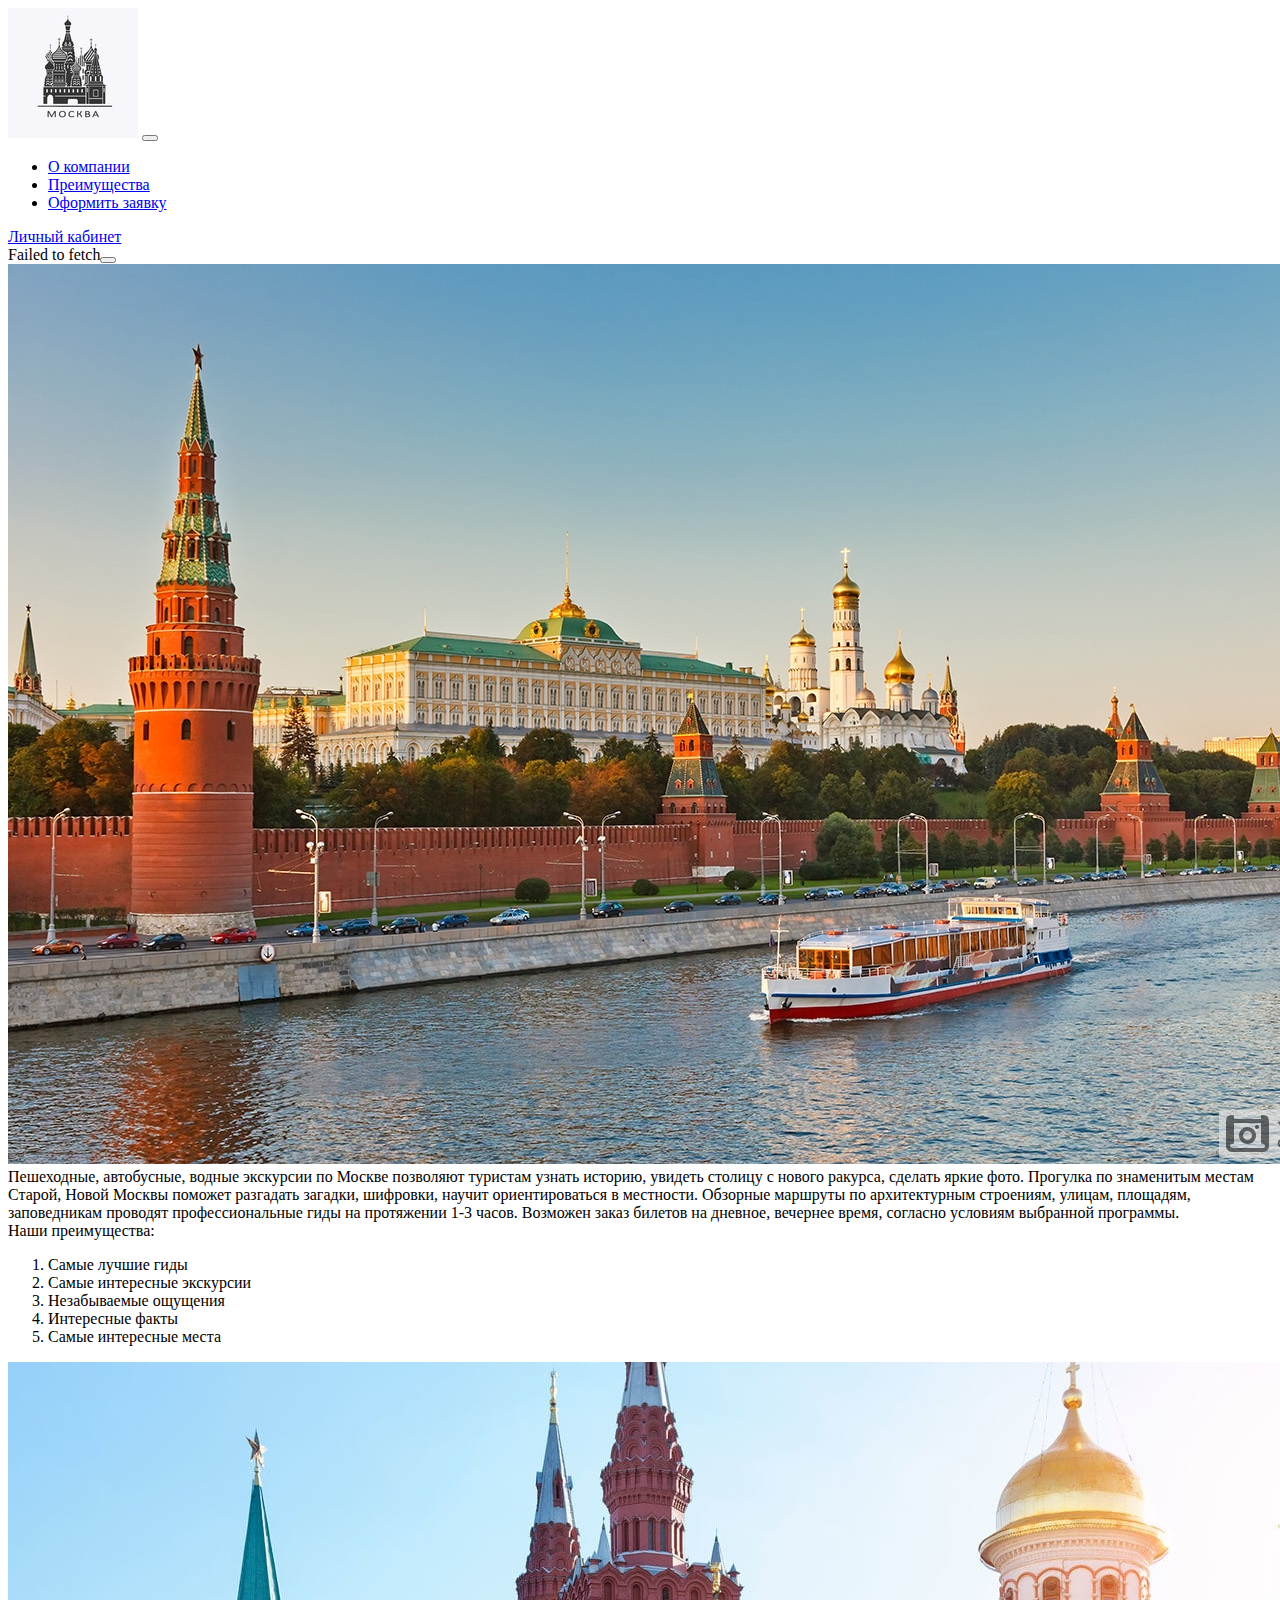
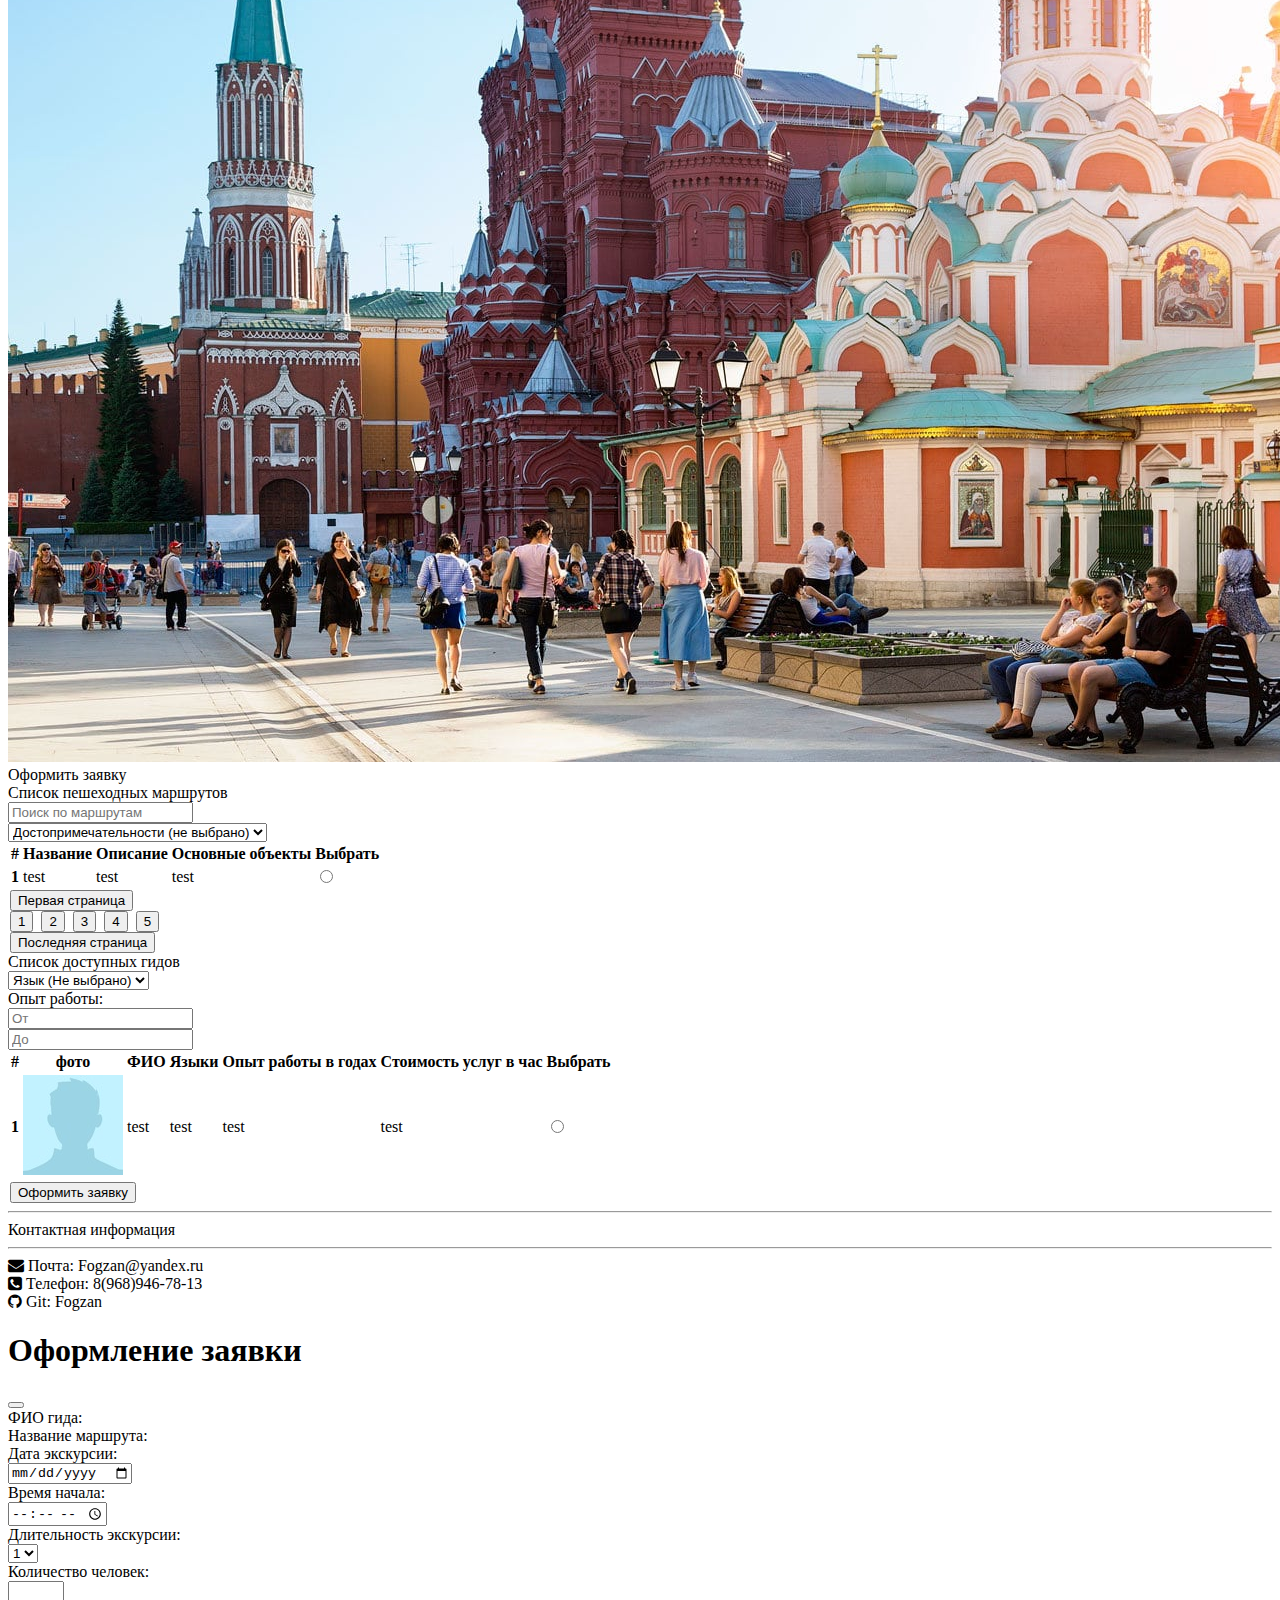
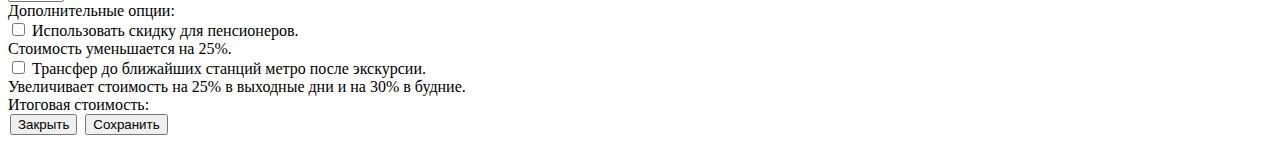
==== exam/index.html @ 0fd4dddd "Final version. The remaining versions can be seen in another repository" ====
<!DOCTYPE html>
<html lang="en">

<head>
    <meta charset="UTF-8">
    <meta http-equiv="X-UA-Compatible" content="IE=edge">
    <meta name="viewport" content="width=device-width, initial-scale=1.0">
    <link rel="stylesheet" href="style.css">
    <link href="https://cdn.jsdelivr.net/npm/bootstrap@5.3.0-alpha1/dist/css/bootstrap.min.css" rel="stylesheet"
        integrity="sha384-GLhlTQ8iRABdZLl6O3oVMWSktQOp6b7In1Zl3/Jr59b6EGGoI1aFkw7cmDA6j6gD" crossorigin="anonymous">
    <link rel="stylesheet" href="https://stackpath.bootstrapcdn.com/font-awesome/4.7.0/css/font-awesome.min.css">
    <title>Главнвя страница</title>
</head>

<body>
    <header>
        <nav class="navbar navbar-expand-lg bg-body-tertiary">
            <div class="container-fluid px-5 fs-4">
                <a class="navbar-brand fs-2 px-3" href="index.html"><img src="images/logo.jpg" alt=""
                        class="img-fluid"></a>
                <button class="navbar-toggler" type="button" data-bs-toggle="collapse"
                    data-bs-target="#navbarSupportedContent" aria-controls="navbarSupportedContent"
                    aria-expanded="false" aria-label="Toggle navigation">
                    <span class="navbar-toggler-icon"></span>
                </button>
                <div class="collapse navbar-collapse" id="navbarSupportedContent">
                    <ul class="navbar-nav me-auto mb-2 mb-lg-0">
                        <li class="nav-item">
                            <a class="nav-link" aria-current="page" href="#description-company">О компании</a>
                        </li>
                        <li class="nav-item">
                            <a class="nav-link" href="#advantages-company">Преимущества</a>
                        </li>
                        <li class="nav-item">
                            <a class="nav-link" href="#make-an-application">Оформить заявку</a>
                        </li>
                    </ul>
                    <a class="nav-link d-flex justify-content-end" href="personalaccount.html">Личный кабинет</a>
                </div>
            </div>
        </nav>
    </header>

    <main>
        <div class="alerts w-75 mx-auto py-2">
            <div class="d-none alert alert-warning alert-dismissible" role="alert"></div>
        </div>

        <div class="text-bg-secondary" id="description-company">
            <div class="container py-4">
                <div class="row">
                    <div class="col-lg-6 col-md-12 py-2">
                        <img src="images/img-1.jpg" alt="" class="img-fluid">
                    </div>
                    <div class="col-lg-6 col-md-12 py-2">
                        <div class="fs-4 text-center">
                            Пешеходные, автобусные, водные экскурсии по Москве позволяют туристам узнать историю,
                            увидеть
                            столицу с нового ракурса, сделать яркие фото. Прогулка по знаменитым местам Старой, Новой
                            Москвы
                            поможет разгадать загадки, шифровки, научит ориентироваться в местности. Обзорные маршруты
                            по
                            архитектурным строениям, улицам, площадям, заповедникам проводят профессиональные гиды на
                            протяжении 1-3 часов. Возможен заказ билетов на дневное, вечернее время, согласно условиям
                            выбранной программы.
                        </div>
                    </div>
                </div>
            </div>
        </div>

        <div class="text-bg-light" id="advantages-company">
            <div class="container py-4">
                <div class="row">
                    <div class="col-lg-6 col-md-12 py-2">
                        <div class="fs-1 text-center">
                            Наши преимущества:
                            <ol class="list-group list-group-numbered fs-4 text-start py-3">
                                <li class="list-group-item">Самые лучшие гиды</li>
                                <li class="list-group-item">Самые интересные экскурсии</li>
                                <li class="list-group-item">Незабываемые ощущения</li>
                                <li class="list-group-item">Интересные факты</li>
                                <li class="list-group-item">Самые интересные места</li>
                            </ol>
                        </div>
                    </div>
                    <div class="col-lg-6 col-md-12 py-2">
                        <img src="images/img-2.jpg" alt="" class="img-fluid">
                    </div>
                </div>
            </div>
        </div>

        <div class="text-bg-secondary" id="make-an-application">
            <div class="text-center fs-1 py-2">Оформить заявку</div>
            <div class="container py-2">
                <div class="fs-2">Список пешеходных маршрутов</div>
                <div class="row py-2">
                    <div class="col-lg-6 col-md-12 py-2">
                        <div class="mb-3">
                            <input type="text" class="form-control search-routes" id="search-routes"
                                placeholder="Поиск по маршрутам">
                        </div>
                    </div>
                    <div class="col-lg-6 col-md-12 py-2">
                        <select class="form-select list-attractions" aria-label="search-attractions">
                            <option selected value="" class="elem-attractions">Достопримечательности (не выбрано)
                            </option>
                            <option class="d-none exaple-attractions elem-attractions">test</option>
                        </select>
                    </div>
                </div>

                <div class="bg-light overflow-x-scroll w-100">
                    <table class="table w-100">
                        <thead>
                            <tr>
                                <th scope="col">#</th>
                                <th scope="col">Название</th>
                                <th scope="col">Описание</th>
                                <th scope="col">Основные объекты</th>
                                <th scope="col">Выбрать</th>
                            </tr>
                        </thead>
                        <tbody class="list-excursion">
                            <tr class="exaple-excursion d-none">
                                <th scope="row">1</th>
                                <td>test</td>
                                <td>test</td>
                                <td>test</td>
                                <td><input class="form-check-input" type="radio"></td>
                            </tr>
                        </tbody>
                    </table>
                </div>
            </div>

            <div class="d-flex py-3 justify-content-center">
                <div class="pagination">
                    <button class="btn first-page-btn" data-page="0-excursions">Первая страница</button>
                    <div class="pages-btn">
                        <button class="btn" data-page="1-excursions">1</button>
                        <button class="btn" data-page="2-excursions">2</button>
                        <button class="btn" data-page="3-excursions">3</button>
                        <button class="btn" data-page="4-excursions">4</button>
                        <button class="btn" data-page="5-excursions">5</button>
                    </div>
                    <button class="btn last-page-btn" data-page="6-excursions">Последняя страница</button>
                </div>
            </div>

            <div class="container py-4 guidesList d-none">
                <div class="fs-2">Список доступных гидов</div>
                <div class="row py-2">
                    <div class="col-lg-6 col-md-12 py-2">
                        <select class="form-select list-language" aria-label="search-attractions">
                            <option selected value="">Язык (Не выбрано)</option>
                            <option class="d-none example-language">test</option>

                        </select>
                    </div>
                    <div class="col-lg-6 col-md-12 py-2">
                        <div class="row">
                            <div class="col-4 fs-4 text-center">Опыт работы:</div>
                            <div class="col-4"><input type="text" class="form-control experience-from" placeholder="От">
                            </div>
                            <div class="col-4"><input type="text" class="form-control experience-up-to"
                                    placeholder="До"></div>
                        </div>
                        <!-- <select class="form-select" aria-label="search-attractions">
                            <option selected>Опыт работы (Не выбрано)</option>
                            <option value="1" class="d-none">One</option>
                            <option value="2">Two</option>
                            <option value="3">Three</option>
                        </select> -->
                    </div>
                </div>

                <div class="bg-light overflow-x-scroll w-100">
                    <table class="table w-100">
                        <thead>
                            <tr>
                                <th scope="col">#</th>
                                <th scope="col">фото</th>
                                <th scope="col">ФИО</th>
                                <th scope="col">Языки</th>
                                <th scope="col">Опыт работы в годах</th>
                                <th scope="col">Стоимость услуг в час</th>
                                <th scope="col">Выбрать</th>
                            </tr>
                        </thead>
                        <tbody class="list-guide">
                            <tr class="exaple-guide d-none">
                                <th scope="row">1</th>
                                <td class="w-25"><img src="images/profile.jpg" alt="" class="img-fluid"></td>
                                <td>test</td>
                                <td>test</td>
                                <td>test</td>
                                <td>test</td>
                                <td><input class="form-check-input" type="radio"></td>
                            </tr>
                        </tbody>
                    </table>
                </div>
                <div class="py-4">
                    <div class="d-flex justify-content-end d-none container-btn-make-an-application">
                        <button type="button" class="btn btn-light btn-lg btn-make-an-application"
                            data-bs-toggle="modal" data-bs-target="#makeAnApplication">Оформить заявку</button>
                    </div>
                </div>
            </div>
        </div>

    </main>

    <footer>
        <div class="text-bg-dark">
            <hr class="border border-primary border-3 opacity-75">
            <div class="container py-4">
                <div class="fs-4">Контактная информация</div>
                <hr>
                <div class="fs-6">
                    <div class="py-1"><i class="fa fa-envelope" aria-hidden="true"></i> Почта: Fogzan@yandex.ru</div>
                    <div class="py-1"><i class="fa fa-phone-square" aria-hidden="true"></i> Телефон: 8(968)946-78-13
                    </div>
                    <div class="py-1"><i class="fa fa-github" aria-hidden="true"></i> Git: Fogzan</div>
                </div>
            </div>
        </div>
    </footer>


    <script src="main.js"></script>
    <script src="https://cdn.jsdelivr.net/npm/bootstrap@5.3.0-alpha1/dist/js/bootstrap.bundle.min.js"
        integrity="sha384-w76AqPfDkMBDXo30jS1Sgez6pr3x5MlQ1ZAGC+nuZB+EYdgRZgiwxhTBTkF7CXvN"
        crossorigin="anonymous"></script>

    <div class="modal fade modal-make-an-application" id="makeAnApplication" tabindex="-1"
        aria-labelledby="makeAnApplication" aria-hidden="true">
        <div class="modal-dialog">
            <div class="modal-content">
                <div class="modal-header">
                    <h1 class="modal-title fs-5 modalLabel" id="modalLabel">Оформление заявки</h1>
                    <button type="button" class="btn-close" data-bs-dismiss="modal" aria-label="Close"></button>
                </div>
                <div class="modal-body">
                    <form>
                        <div class="py-1 modal-make-FIO">ФИО гида: </div>
                        <div class="py-1 modal-make-name-route">Название маршрута: </div>
                        <div class="d-flex flex-row flex-wrap py-1">
                            <div class="px-2 py-1">
                                <div>Дата экскурсии:</div>
                                <input type="date" class="modal-data">
                            </div>
                            <div class="px-2 py-1">
                                <div>Время начала:</div>
                                <input type="time" class="modal-time" step="1800">
                            </div>
                            <div class="px-2 py-1">
                                <div>Длительность экскурсии:</div>
                                <select class="form-select modal-select-time">
                                    <option selected value="1">1</option>
                                    <option value="2">2</option>
                                    <option value="3">3</option>
                                </select>
                            </div>
                            <div class="px-2 py-1">
                                <div>Количество человек:</div>
                                <input type="number" class="modal-number-people" min="1" max="20">
                            </div>
                        </div>
                        <div class="py-1">Дополнительные опции:</div>
                        <div class="form-check form-check-inline">
                            <div class="py-1">
                                <input class="form-check-input modal-first-additional-option" type="checkbox" value=""
                                    id="firstAdditionalOption">
                                <label class="form-check-label" for="firstAdditionalOption">Использовать скидку для
                                    пенсионеров.</label>
                                <div>Стоимость уменьшается на 25%.</div>
                            </div>
                            <div class="py-1">
                                <input class="form-check-input modal-second-additional-option" type="checkbox" value=""
                                    id="secondAdditionalOption">
                                <label class="form-check-label" for="secondAdditionalOption">Трансфер до ближайших
                                    станций метро после экскурсии.</label>
                                <div>Увеличивает стоимость на 25% в выходные дни и на 30% в будние.</div>
                            </div>
                        </div>
                        <div class="modal-price py-3">Итоговая стоимость:</div>
                    </form>
                </div>
                <div class="modal-footer">
                    <button type="button" class="btn btn-secondary" data-bs-dismiss="modal">Закрыть</button>
                    <button type="button" class="btn btn-primary modal-btn-save">Сохранить</button>
                </div>
            </div>
        </div>
    </div>
</body>

</html>
---- exam/style.css ----
.btn {
    margin: 0 2px 0 2px;
}

.select-route,
.select-guide {
    background-color: orange;
}

.form-check-label {
    opacity: 100 !important;
}
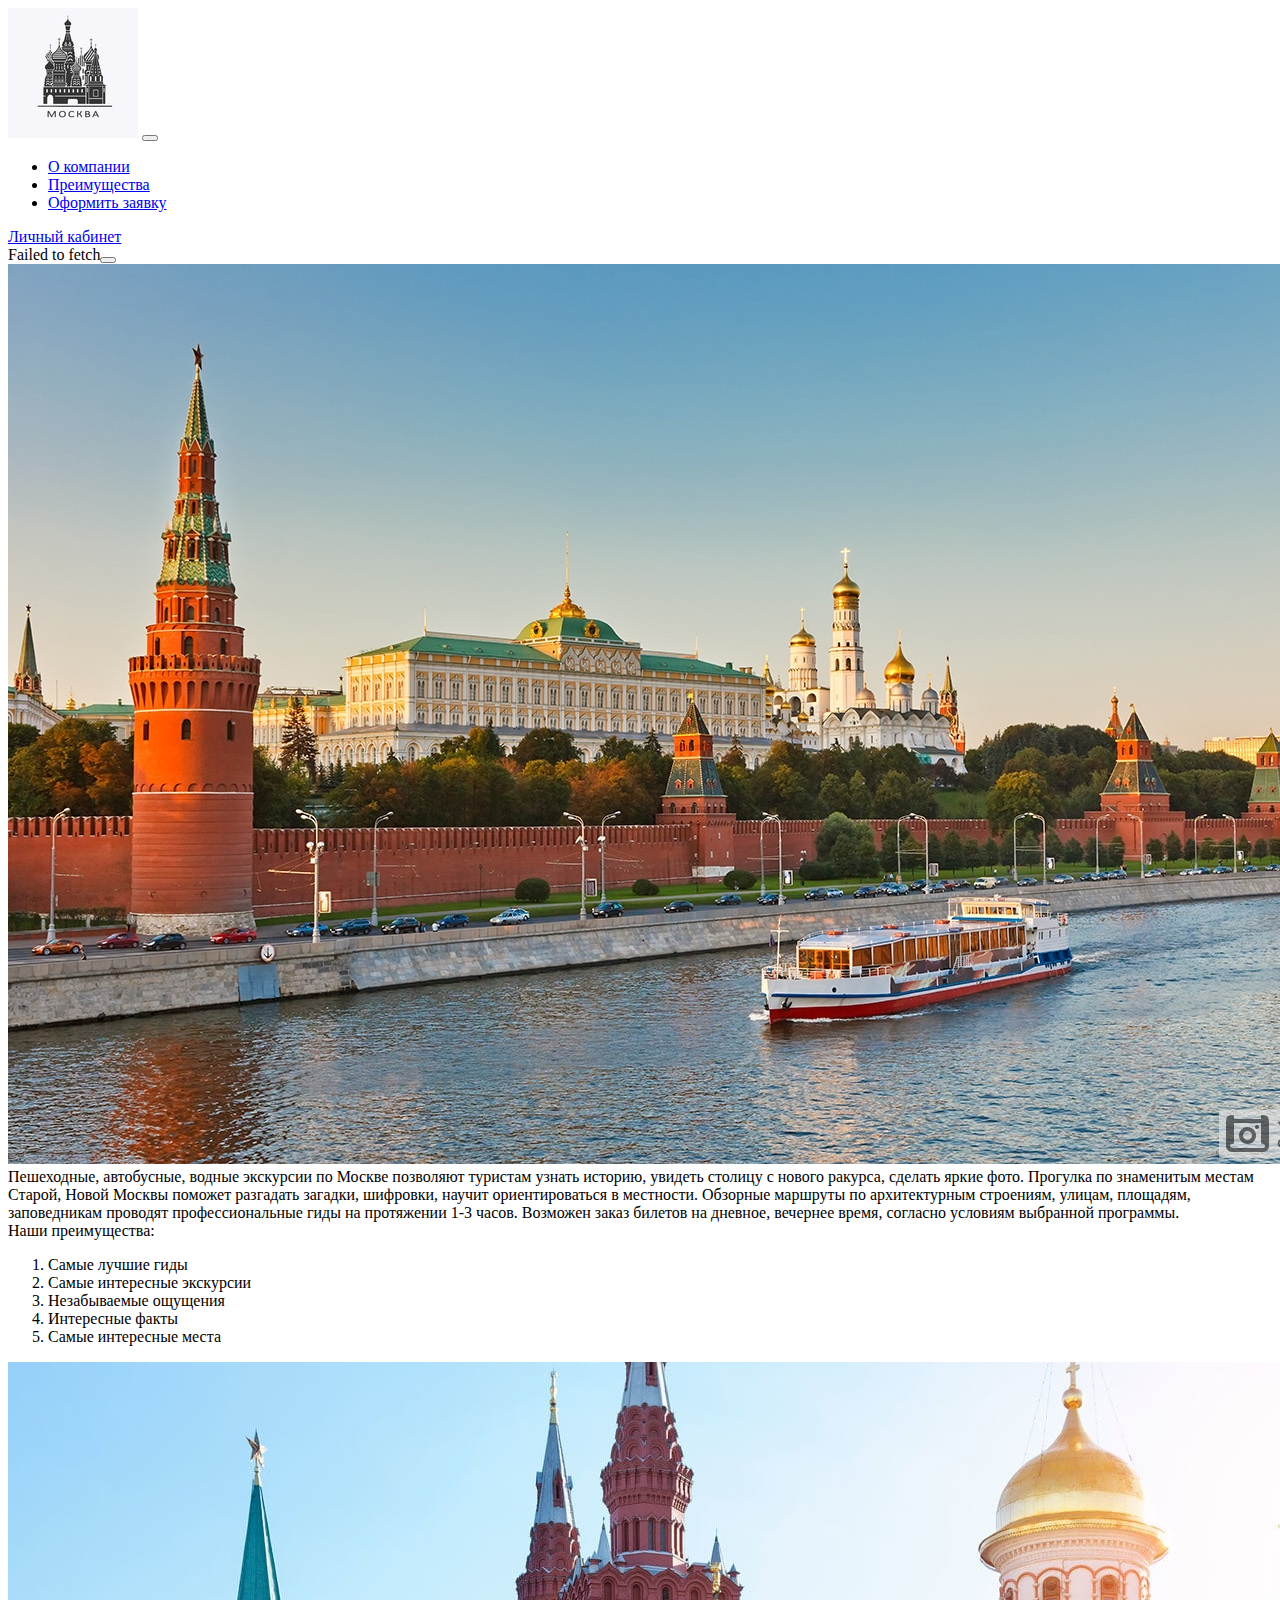
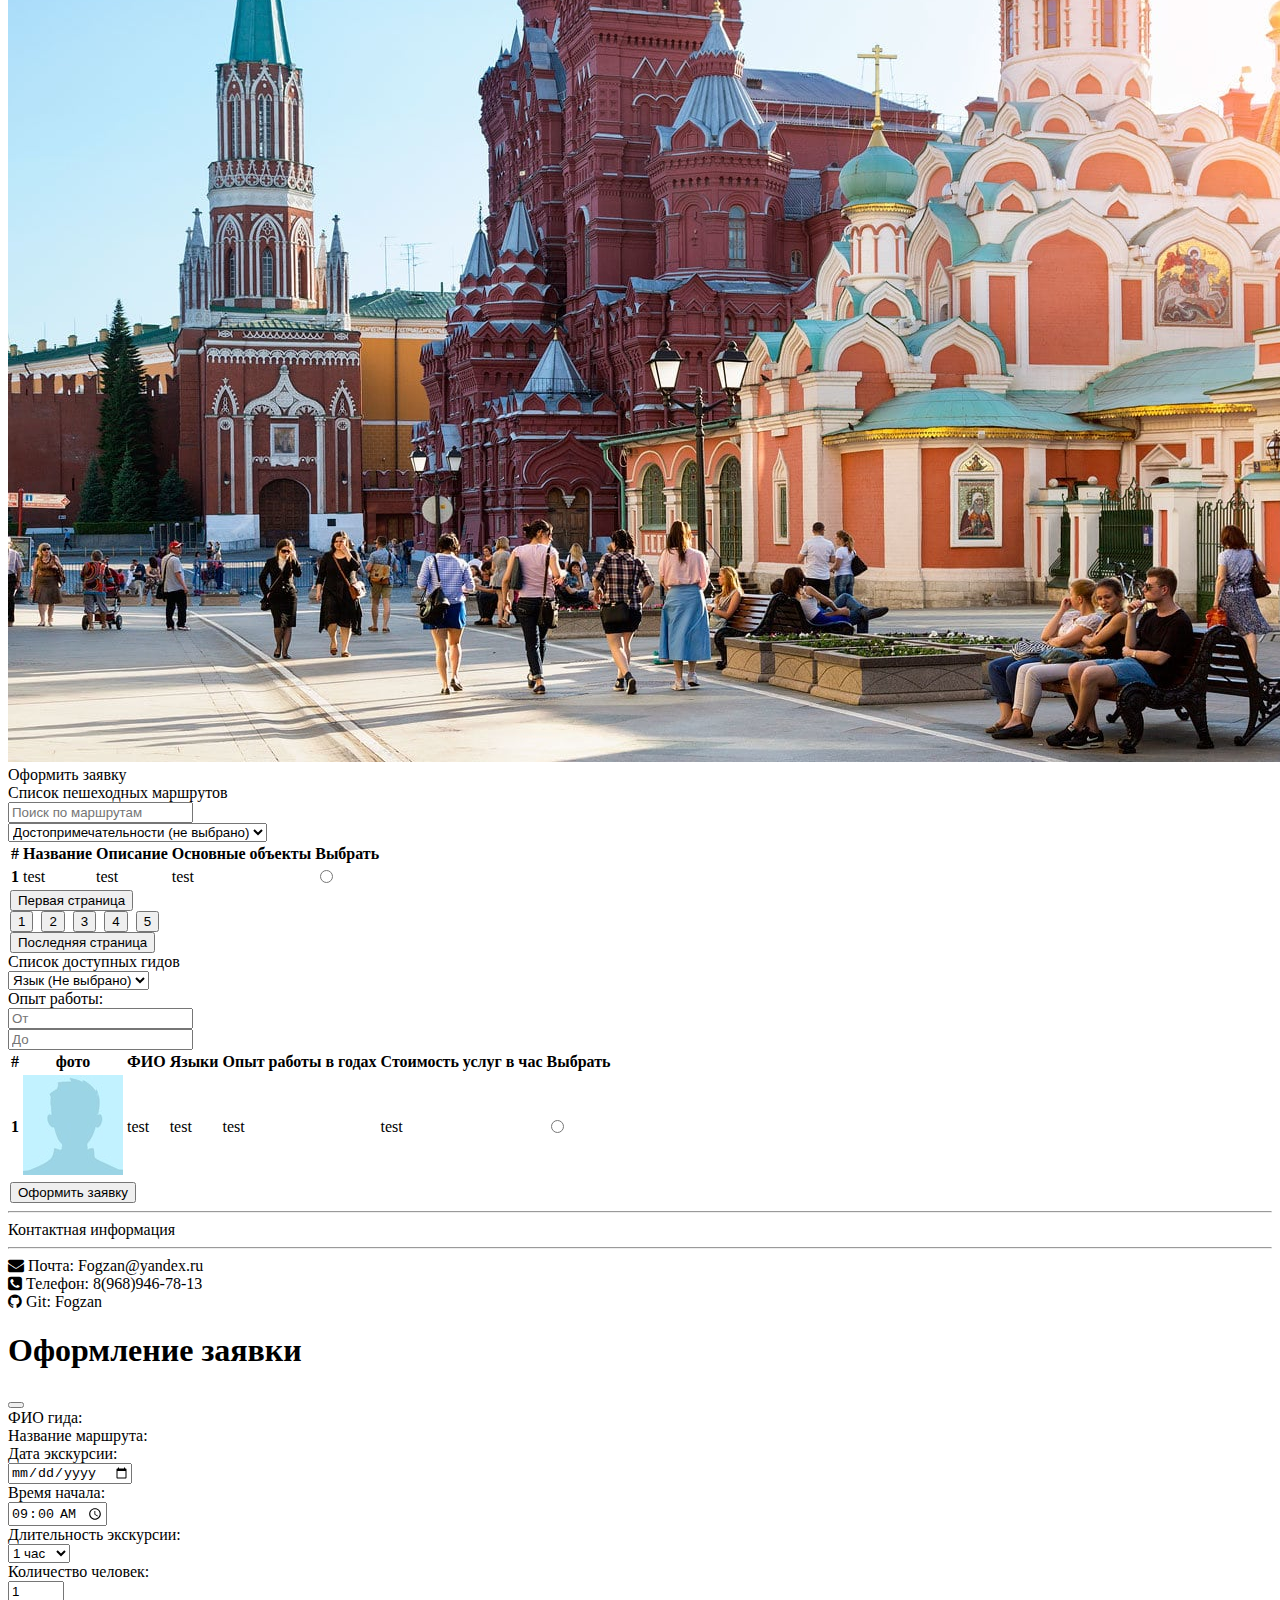
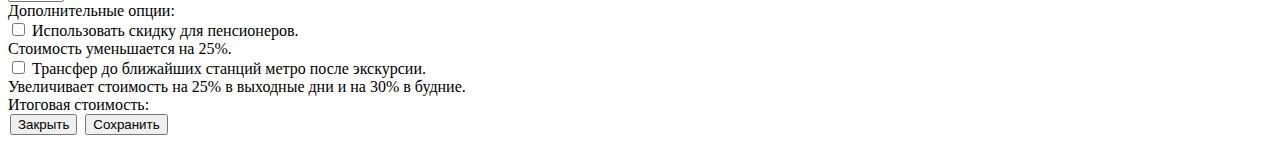
==== commit 767848e9: "add new final version" ====
--- a/exam/index.html
+++ b/exam/index.html
@@ -254,19 +254,19 @@
                             </div>
                             <div class="px-2 py-1">
                                 <div>Время начала:</div>
-                                <input type="time" class="modal-time" step="1800">
+                                <input type="time" class="modal-time" value="09:00" step="1800">
                             </div>
                             <div class="px-2 py-1">
                                 <div>Длительность экскурсии:</div>
                                 <select class="form-select modal-select-time">
-                                    <option selected value="1">1</option>
-                                    <option value="2">2</option>
-                                    <option value="3">3</option>
+                                    <option selected value="1">1 час</option>
+                                    <option value="2">2 часа</option>
+                                    <option value="3">3 часа</option>
                                 </select>
                             </div>
                             <div class="px-2 py-1">
                                 <div>Количество человек:</div>
-                                <input type="number" class="modal-number-people" min="1" max="20">
+                                <input type="number" value="1" class="modal-number-people" min="1" max="20">
                             </div>
                         </div>
                         <div class="py-1">Дополнительные опции:</div>
